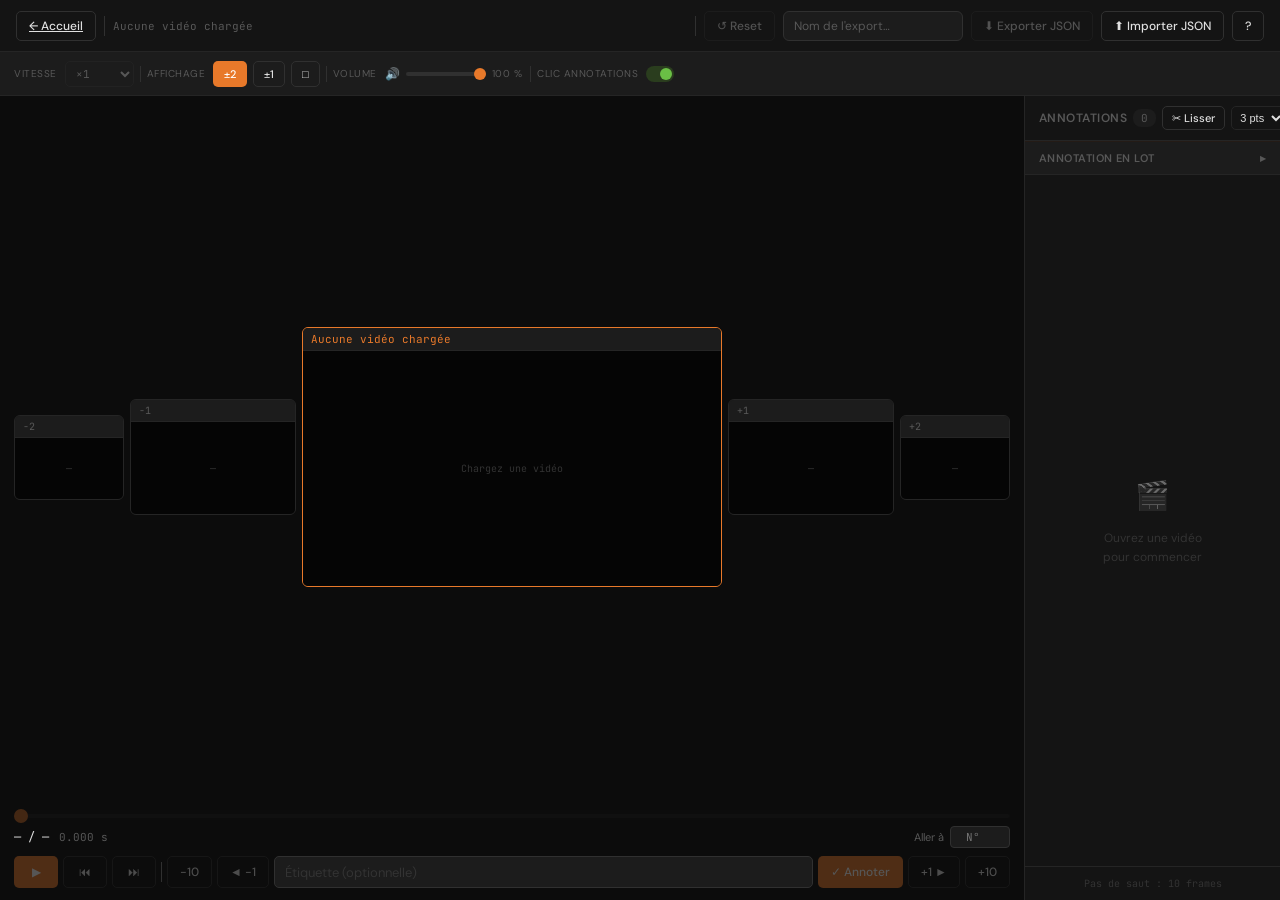
==== templates/index.html @ 9fdacace "Initial commit — outil d'annotation vidéo/audio (L3) - Annotateur vidéo : frame-by-frame, export JSO" ====
<!DOCTYPE html>
<html lang="fr">
<head>
  <meta charset="UTF-8">
  <title>Annotateur de frames</title>
  <link rel="preconnect" href="https://fonts.googleapis.com">
  <link href="https://fonts.googleapis.com/css2?family=DM+Sans:wght@400;500;600&family=JetBrains+Mono:wght@400;500&display=swap" rel="stylesheet">
  <link rel="stylesheet" href="/static/css/style.css">
</head>
<body class="annotateur">

<!-- ═══════════════════ TOOLBAR ═══════════════════ -->
<div id="toolbar">
  <a href="/" class="btn btn-ghost" title="Retour à l'accueil">← Accueil</a>
  <div class="vsep"></div>
  <div id="video-info">Aucune vidéo chargée</div>

  <div class="vsep"></div>
  <button class="btn btn-ghost" id="btn-reset"  disabled title="Effacer toutes les annotations">↺ Reset</button>
  <input type="text" id="input-nom-export" placeholder="Nom de l'export…" title="Nom donné à l'export JSON (facultatif)" autocomplete="off">
  <button class="btn btn-ghost" id="btn-export" disabled title="Exporter les annotations en JSON">⬇ Exporter JSON</button>
  <label class="btn-label" title="Importer un fichier JSON d'annotations">
    ⬆ Importer JSON
    <input type="file" id="input-file-json" accept=".json">
  </label>
  <button class="btn btn-ghost" id="btn-help" title="Raccourcis clavier (?)">?</button>
</div>

<!-- ═══════════════════ CTRLBAR ═══════════════════ -->
<div id="ctrlbar">
  <span class="ctrl-label">Vitesse</span>
  <select id="speed-select" disabled title="Vitesse de lecture">
    <option value="0.25">×0.25</option>
    <option value="0.5">×0.5</option>
    <option value="0.75">×0.75</option>
    <option value="1" selected>×1</option>
    <option value="1.25">×1.25</option>
    <option value="1.5">×1.5</option>
    <option value="1.75">×1.75</option>
    <option value="2">×2</option>
  </select>

  <div class="vsep"></div>
  <span class="ctrl-label">Affichage</span>
  <button class="btn btn-ghost btn-mode active" id="mode-btn-5" title="5 frames (±2)">±2</button>
  <button class="btn btn-ghost btn-mode"        id="mode-btn-3" title="3 frames (±1)">±1</button>
  <button class="btn btn-ghost btn-mode"        id="mode-btn-1" title="Plein écran">□</button>

  <div class="vsep"></div>
  <span class="ctrl-label">Volume</span>
  <span class="ctrl-icon" id="vol-icon" title="Couper / rétablir le son (M)">🔊</span>
  <input type="range" id="vol-slider" min="0" max="1" step="0.05" value="1" title="Volume · M pour couper/rétablir">
  <span class="ctrl-label" id="vol-pct">100 %</span>

  <div class="vsep"></div>
  <span class="ctrl-label">Clic annotations</span>
  <label class="ctrl-toggle" title="Son de clic quand on passe sur une annotation">
    <input type="checkbox" id="chk-click" checked>
    <span class="ctrl-toggle-knob"></span>
  </label>
</div>

<!-- ═══════════════════ MAIN ═══════════════════ -->
<div id="main">

  <div id="filmstrip">
    <div class="vig vig-sm" id="vig-m2">
      <div class="vig-head"><span class="vig-offset">−2</span><span class="vig-dot"></span></div>
      <div class="vig-img-wrap" id="wrap-m2"><span class="placeholder">—</span><img id="img-m2" src="" alt=""></div>
    </div>

    <div class="vig vig-md" id="vig-m1">
      <div class="vig-head"><span class="vig-offset">−1</span><span class="vig-dot"></span></div>
      <div class="vig-img-wrap" id="wrap-m1"><span class="placeholder">—</span><img id="img-m1" src="" alt=""></div>
    </div>

    <div class="vig vig-center" id="vig-0">
      <div class="vig-head">
        <span class="vig-offset" id="label-center">Aucune vidéo chargée</span>
        <span class="vig-dot"></span>
      </div>
      <div class="vig-img-wrap" id="wrap-0">
        <span class="placeholder" id="ph-center">Chargez une vidéo</span>
        <img id="img-0" src="" alt="">
        <video id="video-player" preload="none"></video>
        <div id="ann-flash"></div>
      </div>
    </div>

    <div class="vig vig-md" id="vig-p1">
      <div class="vig-head"><span class="vig-offset">+1</span><span class="vig-dot"></span></div>
      <div class="vig-img-wrap" id="wrap-p1"><span class="placeholder">—</span><img id="img-p1" src="" alt=""></div>
    </div>

    <div class="vig vig-sm" id="vig-p2">
      <div class="vig-head"><span class="vig-offset">+2</span><span class="vig-dot"></span></div>
      <div class="vig-img-wrap" id="wrap-p2"><span class="placeholder">—</span><img id="img-p2" src="" alt=""></div>
    </div>
  </div>

  <div id="nav">
    <div id="slider-wrap">
      <div id="markers"></div>
      <input type="range" id="slider" min="0" value="0" disabled>
    </div>

    <div id="nav-info">
      <span id="lbl-frame">— / —</span>
      <span id="lbl-time">0.000 s</span>
      <span class="badge-on" id="badge-on">annotée</span>
      <div id="goto">
        <label for="inp-goto">Aller à</label>
        <input type="number" id="inp-goto" min="0" placeholder="N°">
      </div>
    </div>

    <div id="nav-btns">
      <button class="btn btn-accent" id="btn-play"     disabled title="Lecture / Pause (Espace · P)">▶</button>
      <button class="btn btn-ghost"  id="btn-ann-prev" disabled title="Annotation précédente (↑)">⏮</button>
      <button class="btn btn-ghost"  id="btn-ann-next" disabled title="Annotation suivante (↓)">⏭</button>
      <div class="vsep" style="height:20px"></div>
      <button class="btn btn-ghost" id="btn-mn" disabled title="Reculer de N frames (Ctrl+←)">−10</button>
      <button class="btn btn-ghost" id="btn-m1" disabled title="Frame précédente (←)">◄ −1</button>
      <input type="text" id="input-label" placeholder="Étiquette (optionnelle)" title="Appuyer sur A ou Entrée pour annoter">
      <button class="btn btn-accent" id="btn-ann" disabled data-action="annoter" title="Annoter / Retirer (A · Entrée)">✓ Annoter</button>
      <button class="btn btn-ghost"  id="btn-p1" disabled title="Frame suivante (→)">+1 ►</button>
      <button class="btn btn-ghost"  id="btn-pn" disabled title="Avancer de N frames (Ctrl+→)">+10</button>
    </div>
  </div>

</div>

<!-- ═══════════════════ SIDEBAR ═══════════════════ -->
<div id="sidebar">
  <div id="sidebar-head">
    <h2>Annotations</h2>
    <span id="ann-count">0</span>
    <button id="lissage-btn" class="btn btn-ghost" title="Lissage gaussien des annotations entre deux points (cliquez deux annotations dans la liste)">✂ Lisser</button>
    <select id="lissage-largeur" title="Nombre de points pris en compte pour le lissage">
      <option value="1">3 pts</option>
      <option value="2">5 pts</option>
      <option value="3">7 pts</option>
    </select>
  </div>
  <div id="lissage-hint-bar">
    <span id="lissage-hint"></span>
  </div>

  <div id="bulk-panel">
    <div id="bulk-toggle">
      <span>Annotation en lot</span>
      <span id="bulk-chevron">▸</span>
    </div>
    <div id="bulk-form">
      <div id="bulk-mode-row">
        <span class="bulk-mode-opt" id="bm-frame">Frame</span>
        <label class="ctrl-toggle" title="Basculer frame ↔ secondes">
          <input type="checkbox" id="bulk-mode-chk">
          <span class="ctrl-toggle-knob"></span>
        </label>
        <span class="bulk-mode-opt" id="bm-time">Secondes</span>
      </div>
      <div class="bulk-row">
        <div class="bulk-field">
          <label id="lbl-bulk-start">Début (frame)</label>
          <input id="bulk-start" type="number" min="0" placeholder="0">
        </div>
        <div class="bulk-field">
          <label id="lbl-bulk-end">Fin (frame)</label>
          <input id="bulk-end" type="number" min="0" placeholder="100">
        </div>
      </div>
      <div class="bulk-row">
        <div class="bulk-field">
          <label>Nb d'étiquettes</label>
          <input id="bulk-count" type="number" min="1" value="4">
        </div>
        <div class="bulk-field">
          <label>Étiquette</label>
          <input id="bulk-label" type="text" placeholder="ex: action">
        </div>
      </div>
      <div id="bulk-hint"></div>
      <button id="bulk-btn" class="btn btn-accent">Générer les annotations</button>
    </div>
  </div>

  <div id="ann-list">
    <div class="empty">
      <div class="empty-icon">🎬</div>
      Ouvrez une vidéo<br>pour commencer
    </div>
  </div>

  <div id="sidebar-foot">
    <div id="step-info">Pas de saut : 10 frames</div>
  </div>
</div>

<!-- ═══════════════════ MODAL RACCOURCIS ═══════════════════ -->
<div id="help-overlay" class="hidden">
  <div id="help-panel">
    <div id="help-head">
      <span>Raccourcis clavier</span>
      <button id="help-close">✕</button>
    </div>
    <div id="help-body">
      <table id="help-table">
        <tbody>
          <tr><th colspan="2">Navigation</th></tr>
          <tr><td><kbd>←</kbd> / <kbd>→</kbd></td><td>Frame précédente / suivante</td></tr>
          <tr><td><kbd>Ctrl</kbd>+<kbd>←/→</kbd></td><td>Saut de N frames</td></tr>
          <tr><td><kbd>Shift</kbd>+<kbd>←/→</kbd></td><td>Décaler l'annotation d'une frame</td></tr>
          <tr><td><kbd>↑</kbd> / <kbd>↓</kbd></td><td>Annotation précédente / suivante</td></tr>
          <tr><th colspan="2">Lecture</th></tr>
          <tr><td><kbd>Espace</kbd> / <kbd>P</kbd></td><td>Lecture / Pause</td></tr>
          <tr><td><kbd>Esc</kbd></td><td>Retour à l'accueil</td></tr>
          <tr><td><kbd>M</kbd></td><td>Couper / rétablir le son</td></tr>
          <tr><td><kbd>←</kbd> / <kbd>→</kbd> <em>(lecture)</em></td><td>±1 frame</td></tr>
          <tr><th colspan="2">Annotations</th></tr>
          <tr><td><kbd>A</kbd> / <kbd>Entrée</kbd></td><td>Annoter / retirer la frame courante</td></tr>
          <tr><td><kbd>A</kbd> / <kbd>Entrée</kbd> <em>(lecture)</em></td><td>Annoter le timecode courant</td></tr>
          <tr><td><kbd>Suppr</kbd></td><td>Supprimer l'annotation courante</td></tr>
          <tr><td>Double-clic sur étiquette</td><td>Éditer l'étiquette en place</td></tr>
          <tr><th colspan="2">Divers</th></tr>
          <tr><td><kbd>?</kbd></td><td>Afficher / masquer cette aide</td></tr>
        </tbody>
      </table>
    </div>
  </div>
</div>

<script src="/static/js/ui.js"></script>
<script src="/static/js/player.js"></script>
<script src="/static/js/annotations.js"></script>
<script src="/static/js/main.js"></script>
</body>
</html>
---- static/css/style.css ----
:root {
  --bg:        #0c0c0c;
  --surface:   #141414;
  --raised:    #1c1c1c;
  --border:    #252525;
  --border2:   #303030;
  --text:      #e0e0e0;
  --muted:     #585858;
  --dim:       #333;
  --accent:    #e8792a;
  --accent2:   #ff9a50;
  --danger:    #c0392b;
  --mono:      'JetBrains Mono', monospace;
  --sans:      'DM Sans', sans-serif;
  --toolbar-h: 52px;
  --ctrlbar-h: 44px;
}

*, *::before, *::after { box-sizing: border-box; margin: 0; padding: 0; }

html { height: 100%; }

body {
  background: var(--bg);
  color: var(--text);
  font-family: var(--sans);
  font-size: 13px;
}

/* ══════════════════════════════════════════
   LAYOUT ANNOTATEUR
══════════════════════════════════════════ */
body.annotateur {
  height: 100%;
  overflow: hidden;
  display: grid;
  grid-template-rows: var(--toolbar-h) var(--ctrlbar-h) 1fr;
  grid-template-columns: 1fr clamp(180px, 20vw, 268px);
  grid-template-areas:
    "topbar  topbar"
    "ctrlbar ctrlbar"
    "main    sidebar";
  min-width: 600px;
}

/* ══════════════════════════════════════════
   PAGE D'ACCUEIL
══════════════════════════════════════════ */
#acc-header {
  position: sticky;
  top: 0;
  z-index: 10;
  display: flex;
  align-items: center;
  gap: 12px;
  padding: 0 24px;
  height: var(--toolbar-h);
  background: var(--surface);
  border-bottom: 1px solid var(--border);
}

#acc-title {
  font-size: 15px;
  font-weight: 600;
  color: var(--text);
  letter-spacing: .02em;
}

#acc-folder-bar {
  display: flex;
  align-items: center;
  gap: 12px;
  flex: 1;
}

#btn-fermer {
  display: none;
  align-items: center;
  justify-content: center;
  width: 20px;
  height: 20px;
  padding: 0;
  border: none;
  border-radius: 50%;
  background: transparent;
  color: var(--text-muted);
  font-size: 13px;
  cursor: pointer;
  flex-shrink: 0;
}

#btn-fermer:hover {
  background: var(--danger, #e05c5c);
  color: #fff;
}

#acc-dossier-actuel {
  font-size: 12px;
  color: var(--text-muted);
  font-family: 'JetBrains Mono', monospace;
  white-space: nowrap;
  overflow: hidden;
  text-overflow: ellipsis;
  max-width: 480px;
  display: none;
}

#acc-main {
  max-width: 860px;
  margin: 32px auto;
  padding: 0 24px 60px;
  width: 100%;
  min-height: calc(100vh - var(--toolbar-h) - 64px);
  position: relative;
}

#acc-main.drag-over::after {
  content: 'Déposer les vidéos ici';
  position: fixed;
  inset: 0;
  display: flex;
  align-items: center;
  justify-content: center;
  background: rgba(232, 121, 42, 0.15);
  border: 2px dashed var(--accent);
  font-size: 20px;
  color: var(--accent);
  pointer-events: none;
  z-index: 50;
}

#acc-empty {
  display: flex;
  flex-direction: column;
  align-items: center;
  justify-content: center;
  gap: 10px;
  padding: 80px 24px;
  cursor: pointer;
  color: var(--dim);
  font-size: 13px;
  text-align: center;
  line-height: 1.7;
  border: 2px dashed var(--border2);
  border-radius: 10px;
  margin-top: 16px;
}
#acc-empty:hover { border-color: var(--accent); }
#acc-empty:hover .acc-empty-icon { opacity: .6; }
.acc-empty-icon { font-size: 40px; opacity: .3; transition: opacity .15s; }
#acc-empty strong { color: var(--muted); }

/* ── Carte vidéo ── */
.vid-card {
  background: var(--surface);
  border: 1px solid var(--border);
  border-radius: 8px;
  margin-bottom: 10px;
  overflow: hidden;
  transition: border-color .15s;
}
.vid-card:hover { border-color: var(--border2); }

.vid-card-body {
  display: flex;
  align-items: center;
  gap: 14px;
  padding: 14px 16px;
  cursor: pointer;
}
.vid-card-body:hover .vid-nom { color: var(--accent2); }

.vid-thumb {
  width: 96px;
  height: 54px;
  background: var(--raised);
  border: 1px solid var(--border2);
  border-radius: 5px;
  overflow: hidden;
  flex-shrink: 0;
  display: flex;
  align-items: center;
  justify-content: center;
}
.vid-thumb img {
  width: 100%;
  height: 100%;
  object-fit: cover;
  display: block;
}
.vid-thumb.no-thumb::after {
  content: '🎬';
  font-size: 20px;
  opacity: .4;
}

.vid-info { flex: 1; min-width: 0; }
.vid-nom {
  font-size: 13px;
  font-weight: 600;
  color: var(--text);
  white-space: nowrap;
  overflow: hidden;
  text-overflow: ellipsis;
  transition: color .12s;
}
.vid-meta {
  font-family: var(--mono);
  font-size: 10px;
  color: var(--muted);
  margin-top: 3px;
}

.vid-actions {
  display: flex;
  align-items: center;
  justify-content: flex-end;
  gap: 8px;
  flex-shrink: 0;
  width: 260px;
}
.vid-no-exp {
  font-size: 11px;
  color: var(--dim);
  display: inline-flex;
  align-items: center;
  justify-content: center;
  height: 28px;
  width: 116px;
  flex-shrink: 0;
}
.vid-exp-toggle {
  height: 28px;
  width: 116px;
  flex-shrink: 0;
  padding: 0;
  font-size: 11px;
  text-align: center;
}

/* ── Liste d'exports ── */
.vid-exp-list {
  display: none;
  flex-direction: column;
  border-top: 1px solid var(--border);
  background: var(--raised);
}
.vid-exp-list.open { display: flex; }

.vid-exp-head,
.vid-exp-row {
  display: grid;
  grid-template-columns: 1fr 110px 55px 70px 60px 150px 70px;
  gap: 8px;
  padding: 7px 16px;
  font-size: 11px;
  align-items: center;
}
.vid-exp-head {
  color: var(--muted);
  font-size: 10px;
  text-transform: uppercase;
  letter-spacing: .05em;
  border-bottom: 1px solid var(--border);
}
.vid-exp-row { border-bottom: 1px solid var(--border); }
.vid-exp-row:last-child { border-bottom: none; }

.exp-restaurable { cursor: pointer; transition: background .1s; }
.exp-restaurable:hover { background: rgba(232, 121, 42, 0.08); }

.exp-nom   { font-weight: 600; color: var(--text); }
.exp-sans-nom { color: var(--muted); font-weight: 400; }
.exp-date  { font-family: var(--mono); color: var(--muted); }
.exp-nb    { font-family: var(--mono); color: var(--text); }
.exp-bpm   { font-family: var(--mono); color: var(--text); }
.exp-duree { font-family: var(--mono); color: var(--muted); }
.exp-range { font-family: var(--mono); color: var(--accent2); white-space: nowrap; }
.exp-actions {
  display: flex;
  align-items: center;
  justify-content: flex-end;
  gap: 8px;
}
.exp-open {
  font-size: 10px;
  color: var(--accent);
  opacity: 0;
  transition: opacity .1s;
  white-space: nowrap;
}
.exp-restaurable:hover .exp-open { opacity: 1; }

.exp-del-btn,
.btn-del-card {
  background: none;
  border: none;
  color: var(--dim);
  cursor: pointer;
  font-size: 12px;
  padding: 2px 5px;
  border-radius: 3px;
  line-height: 1;
  transition: color .1s, background .1s;
  flex-shrink: 0;
}
.exp-del-btn { opacity: 0; }
.exp-restaurable:hover .exp-del-btn { opacity: 1; }
.exp-del-btn:hover,
.btn-del-card:hover { color: var(--danger); background: rgba(192,57,43,.1); }

/* ══════════════════════════════════════════
   TOOLBAR
══════════════════════════════════════════ */
#toolbar {
  grid-area: topbar;
  display: flex;
  align-items: center;
  gap: 8px;
  padding: 0 16px;
  background: var(--surface);
  border-bottom: 1px solid var(--border);
}

#input-nom-export {
  height: 30px;
  width: 180px;
  padding: 0 10px;
  background: var(--raised);
  border: 1px solid var(--border2);
  border-radius: 6px;
  color: var(--text);
  font-family: var(--sans);
  font-size: 12px;
  outline: none;
  transition: border-color .15s;
}
#input-nom-export::placeholder { color: var(--muted); }
#input-nom-export:focus { border-color: var(--accent); }

.btn-file {
  position: relative;
  overflow: hidden;
  cursor: pointer;
}
.btn-file input[type="file"] {
  position: absolute;
  inset: 0;
  opacity: 0;
  cursor: pointer;
}

#upload-progress {
  flex: 1;
  display: none;
  align-items: center;
  gap: 10px;
}
#upload-progress.show { display: flex; }
#prog-track {
  flex: 1;
  height: 4px;
  background: var(--raised);
  border-radius: 2px;
  overflow: hidden;
}
#prog-fill {
  height: 100%;
  width: 0%;
  background: var(--accent);
  transition: width 80ms linear;
}
#prog-txt { font-family: var(--mono); font-size: 11px; color: var(--muted); }

#video-info {
  flex: 1;
  font-family: var(--mono);
  font-size: 11px;
  color: var(--muted);
  overflow: hidden;
  text-overflow: ellipsis;
  white-space: nowrap;
}

.vsep { width: 1px; height: 20px; background: var(--border2); flex-shrink: 0; }

/* ── Boutons ── */
.btn {
  display: inline-flex;
  align-items: center;
  gap: 5px;
  padding: 0 12px;
  height: 30px;
  border-radius: 5px;
  border: 1px solid transparent;
  cursor: pointer;
  font-family: var(--sans);
  font-size: 12px;
  font-weight: 500;
  white-space: nowrap;
  flex-shrink: 0;
  transition: filter .12s, opacity .12s;
}
.btn:disabled { opacity: .3; pointer-events: none; }
.btn:not(:disabled):hover { filter: brightness(1.15); }

.btn-accent  { background: var(--accent); color: #fff; }
.btn-ghost   { background: transparent; color: var(--text); border-color: var(--border2); }
.btn-ghost:hover { background: var(--raised) !important; }
.btn-danger  { background: var(--danger); color: #fff; border-color: transparent; }

.btn-label {
  display: inline-flex;
  align-items: center;
  gap: 5px;
  padding: 0 12px;
  height: 30px;
  border-radius: 5px;
  border: 1px solid var(--border2);
  cursor: pointer;
  font-family: var(--sans);
  font-size: 12px;
  font-weight: 500;
  color: var(--text);
  background: transparent;
  transition: background .12s;
  flex-shrink: 0;
}
.btn-label:hover { background: var(--raised); }
.btn-label input { display: none; }

/* ══════════════════════════════════════════
   CTRLBAR
══════════════════════════════════════════ */
#ctrlbar {
  grid-area: ctrlbar;
  display: flex;
  align-items: center;
  gap: 6px;
  padding: 0 14px;
  background: var(--raised);
  border-bottom: 1px solid var(--border);
}
#ctrlbar .ctrl-label {
  font-size: 10px;
  color: var(--muted);
  text-transform: uppercase;
  letter-spacing: .05em;
  margin-right: 2px;
}
#ctrlbar .ctrl-icon { font-size: 12px; }
#ctrlbar .btn { height: 26px; padding: 0 10px; font-size: 11px; }
#ctrlbar .vsep { height: 16px; }

#speed-select {
  background: var(--raised);
  border: 1px solid var(--border2);
  border-radius: 5px;
  color: var(--text);
  padding: 0 6px;
  height: 26px;
  font-family: var(--mono);
  font-size: 11px;
  cursor: pointer;
  outline: none;
}
#speed-select:disabled { opacity: .3; pointer-events: none; }

.btn-mode.active { background: var(--accent); color: #fff; border-color: transparent; }

#vol-slider {
  -webkit-appearance: none;
  width: 80px;
  height: 4px;
  border-radius: 2px;
  background: var(--border2);
  outline: none;
  cursor: pointer;
}
#vol-slider::-webkit-slider-thumb {
  -webkit-appearance: none;
  width: 12px; height: 12px;
  border-radius: 50%;
  background: var(--accent);
  cursor: pointer;
}

.ctrl-toggle {
  position: relative;
  display: inline-block;
  width: 28px;
  height: 16px;
  cursor: pointer;
  flex-shrink: 0;
}
.ctrl-toggle input { display: none; }
.ctrl-toggle-knob {
  position: absolute;
  inset: 0;
  background: var(--border2);
  border-radius: 8px;
  transition: background .15s;
}
.ctrl-toggle-knob::after {
  content: '';
  position: absolute;
  top: 2px; left: 2px;
  width: 12px; height: 12px;
  border-radius: 50%;
  background: var(--muted);
  transition: left .15s, background .15s;
}
.ctrl-toggle input:checked + .ctrl-toggle-knob { background: #2a3d1e; }
.ctrl-toggle input:checked + .ctrl-toggle-knob::after { left: 14px; background: #6abf45; }

/* ══════════════════════════════════════════
   MAIN — filmstrip + nav
══════════════════════════════════════════ */
#main {
  grid-area: main;
  display: flex;
  flex-direction: column;
  overflow: hidden;
}

#filmstrip {
  flex: 1;
  min-height: 0;
  display: grid;
  grid-template-columns: 10fr 15fr 38fr 15fr 10fr;
  gap: 6px;
  padding: 12px 14px 8px;
  align-items: center;
}

/* ── Vignettes ── */
.vig {
  display: flex;
  flex-direction: column;
  background: var(--surface);
  border: 1px solid var(--border);
  border-radius: 6px;
  overflow: hidden;
  position: relative;
}
.vig:not(.vig-center) { cursor: pointer; }
.vig:not(.vig-center):hover { border-color: var(--border2); }
.vig-center { border-color: var(--accent); cursor: default; }

.vig-head {
  display: flex;
  align-items: center;
  justify-content: space-between;
  padding: 4px 8px;
  background: var(--raised);
  border-bottom: 1px solid var(--border);
  flex-shrink: 0;
}
.vig-offset { font-family: var(--mono); font-size: 10px; color: var(--muted); }
.vig-center .vig-offset { color: var(--accent); font-size: 11px; }

.vig-dot {
  width: 6px; height: 6px;
  border-radius: 50%;
  background: var(--accent);
  display: none;
}
.vig.annotee .vig-dot { display: block; }

.vig-img-wrap {
  aspect-ratio: var(--video-ar, 16 / 9);
  width: 100%;
  position: relative;
  background: #050505;
  display: flex;
  align-items: center;
  justify-content: center;
}
.vig-img-wrap img {
  display: block;
  max-width: 100%; max-height: 100%;
  width: auto; height: auto;
  object-fit: contain;
}
.vig-img-wrap img:not([src]),
.vig-img-wrap img[src=""] { display: none; }
.vig-img-wrap .placeholder {
  font-family: var(--mono);
  font-size: 10px;
  color: var(--dim);
  user-select: none;
}

/* ── Modes d'affichage ── */
#filmstrip.mode-3 { grid-template-columns: 22fr 56fr 22fr; }
#filmstrip.mode-3 .vig-sm { display: none; }
#filmstrip.mode-1 { grid-template-columns: 1fr; align-items: center; justify-items: center; }
#filmstrip.mode-1 .vig-sm,
#filmstrip.mode-1 .vig-md { display: none; }

/* ── Lecteur vidéo + image centrale ── */
/* Les deux utilisent la même approche : remplissage absolu du conteneur,
   aspect-ratio géré par object-fit. Évite les problèmes de résolution de
   max-height:100% dans un flex dont la hauteur vient d'un aspect-ratio CSS. */
#video-player,
#img-0 {
  display: none;
  position: absolute;
  inset: 0;
  width: 100%; height: 100%;
  max-width: none; max-height: none;
  object-fit: contain;
  background: #050505;
}

#ann-flash {
  position: absolute;
  bottom: 10px;
  left: 50%;
  transform: translateX(-50%);
  background: var(--accent);
  color: #fff;
  font-family: var(--mono);
  font-size: 11px;
  padding: 4px 12px;
  border-radius: 4px;
  pointer-events: none;
  opacity: 0;
  transition: opacity .25s;
  white-space: nowrap;
  z-index: 10;
}
#ann-flash.show { opacity: 1; }

/* ── Navigation ── */
#nav {
  flex-shrink: 0;
  padding: 0 14px 12px;
  display: flex;
  flex-direction: column;
  gap: 8px;
}

#slider-wrap { position: relative; }
#slider {
  width: 100%;
  -webkit-appearance: none;
  height: 4px;
  border-radius: 2px;
  background: var(--raised);
  outline: none;
  cursor: pointer;
  display: block;
}
#slider::-webkit-slider-thumb {
  -webkit-appearance: none;
  width: 14px; height: 14px;
  border-radius: 50%;
  background: var(--accent);
  cursor: pointer;
  transition: transform .1s;
}
#slider::-webkit-slider-thumb:hover { transform: scale(1.3); }
#slider:disabled { opacity: .25; pointer-events: none; }

#markers {
  position: absolute;
  top: 0; left: 0; right: 0; height: 4px;
  pointer-events: none;
}
.mk {
  position: absolute;
  top: 0;
  width: 2px; height: 4px;
  background: var(--accent2);
  transform: translateX(-50%);
  border-radius: 1px;
  pointer-events: all;
  cursor: pointer;
  transition: height .1s, top .1s;
}
.mk:hover { height: 8px; top: -2px; background: #fff; }

#nav-info { display: flex; align-items: center; gap: 10px; }
#lbl-frame { font-family: var(--mono); font-size: 12px; color: var(--text); }
#lbl-time  { font-family: var(--mono); font-size: 11px; color: var(--muted); }

.badge-on {
  background: var(--accent);
  color: #fff;
  font-size: 10px;
  font-weight: 600;
  padding: 2px 7px;
  border-radius: 8px;
  display: none;
}

#goto { margin-left: auto; display: flex; align-items: center; gap: 6px; }
#goto label { font-size: 11px; color: var(--muted); }
#goto input {
  width: 60px;
  background: var(--raised);
  border: 1px solid var(--border2);
  border-radius: 4px;
  color: var(--text);
  padding: 3px 7px;
  font-family: var(--mono);
  font-size: 11px;
  text-align: center;
  outline: none;
}
#goto input:focus { border-color: var(--accent); }

#nav-btns { display: flex; align-items: center; gap: 5px; }
#nav-btns .btn { height: 32px; min-width: 44px; justify-content: center; }

#input-label {
  flex: 1;
  background: var(--raised);
  border: 1px solid var(--border2);
  border-radius: 5px;
  color: var(--text);
  padding: 0 10px;
  height: 32px;
  font-family: var(--sans);
  font-size: 13px;
  outline: none;
}
#input-label:focus { border-color: var(--accent); }
#input-label::placeholder { color: var(--dim); }

/* ══════════════════════════════════════════
   SIDEBAR
══════════════════════════════════════════ */
#sidebar {
  grid-area: sidebar;
  display: flex;
  flex-direction: column;
  border-left: 1px solid var(--border);
  background: var(--surface);
  overflow: hidden;
}

#sidebar-head {
  display: flex;
  align-items: center;
  justify-content: flex-start;
  gap: 6px;
  padding: 10px 14px;
  border-bottom: 1px solid var(--border);
  flex-shrink: 0;
}
#sidebar-head h2 {
  font-size: 12px;
  font-weight: 600;
  letter-spacing: .04em;
  text-transform: uppercase;
  color: var(--muted);
}
#ann-count {
  font-family: var(--mono);
  font-size: 11px;
  color: var(--muted);
  background: var(--raised);
  padding: 2px 8px;
  border-radius: 8px;
  margin-right: auto;
}
#lissage-btn { height: 24px; padding: 0 9px; font-size: 11px; }
#lissage-largeur {
  height: 24px;
  padding: 0 4px;
  font-size: 11px;
  background: var(--bg-raised);
  color: var(--text-primary);
  border: 1px solid var(--border);
  border-radius: 5px;
  cursor: pointer;
}

#lissage-hint-bar {
  flex-shrink: 0;
  height: 0;
  overflow: hidden;
  display: flex;
  align-items: center;
  padding: 0 14px;
  background: rgba(232, 121, 42, 0.07);
  border-bottom: 1px solid transparent;
  transition: height .15s, border-color .15s;
}
#lissage-hint-bar.visible {
  height: 28px;
  border-bottom-color: var(--border);
}
#lissage-hint {
  font-size: 11px;
  color: var(--accent2);
  font-family: var(--mono);
}

#ann-list.lissage-select .ann-item {
  cursor: crosshair;
}
#ann-list.lissage-select .ann-item:hover {
  background: rgba(232, 121, 42, 0.1);
  border-color: var(--accent);
}
#ann-list.lissage-select .ann-del { display: none; }

.ann-item.lissage-debut {
  background: rgba(106, 191, 69, 0.1) !important;
  border-color: #6abf45 !important;
}

#ann-list { flex: 1; overflow-y: auto; padding: 4px; }
#ann-list::-webkit-scrollbar { width: 4px; }
#ann-list::-webkit-scrollbar-thumb { background: var(--border2); border-radius: 2px; }

.ann-item {
  display: flex;
  align-items: center;
  gap: 8px;
  padding: 7px 9px;
  border-radius: 5px;
  cursor: pointer;
  border: 1px solid transparent;
  transition: background .1s;
}
.ann-item:hover  { background: var(--raised); }
.ann-item.active { background: #1e1610; border-color: #3d2a14; }

.ann-tc  { font-family: var(--mono); font-size: 10px; color: var(--accent); white-space: nowrap; }
.ann-fr  { font-family: var(--mono); font-size: 10px; color: var(--dim); }
.ann-lbl {
  flex: 1;
  font-size: 12px;
  color: var(--text);
  overflow: hidden;
  text-overflow: ellipsis;
  white-space: nowrap;
  cursor: text;
}
.ann-lbl:hover { color: var(--accent2); }

/* Champ d'édition inline dans la sidebar */
.ann-lbl-edit {
  flex: 1;
  background: var(--raised);
  border: 1px solid var(--accent);
  border-radius: 3px;
  color: var(--text);
  padding: 1px 5px;
  font-family: var(--sans);
  font-size: 12px;
  outline: none;
  min-width: 0;
}

.ann-del {
  background: none;
  border: none;
  color: var(--dim);
  cursor: pointer;
  font-size: 12px;
  padding: 2px 4px;
  border-radius: 3px;
  line-height: 1;
  opacity: 0;
  transition: opacity .1s, color .1s;
}
.ann-item:hover .ann-del { opacity: 1; }
.ann-del:hover { color: var(--accent); }

#sidebar-foot { padding: 10px 14px; border-top: 1px solid var(--border); flex-shrink: 0; }
#step-info { font-family: var(--mono); font-size: 10px; color: var(--dim); text-align: center; }

/* ── Annotation en lot ── */
#bulk-panel { border-bottom: 1px solid var(--border); flex-shrink: 0; }

#bulk-toggle {
  display: flex;
  align-items: center;
  justify-content: space-between;
  padding: 9px 14px;
  cursor: pointer;
  user-select: none;
  background: var(--raised);
  transition: background .12s;
}
#bulk-toggle:hover { background: var(--border); }
#bulk-toggle span {
  font-size: 11px;
  font-weight: 600;
  letter-spacing: .04em;
  text-transform: uppercase;
  color: var(--muted);
}
#bulk-chevron { font-size: 10px; color: var(--muted); transition: transform .2s; }
#bulk-panel.open #bulk-chevron { transform: rotate(90deg); }

#bulk-form {
  display: none;
  flex-direction: column;
  gap: 8px;
  padding: 10px 12px;
  background: var(--surface);
}
#bulk-panel.open #bulk-form { display: flex; }

.bulk-row { display: grid; grid-template-columns: 1fr 1fr; gap: 6px; }
.bulk-field { display: flex; flex-direction: column; gap: 3px; }
.bulk-field label {
  font-size: 10px;
  color: var(--muted);
  text-transform: uppercase;
  letter-spacing: .04em;
}
.bulk-field input {
  background: var(--raised);
  border: 1px solid var(--border2);
  border-radius: 4px;
  color: var(--text);
  padding: 4px 7px;
  font-family: var(--mono);
  font-size: 11px;
  outline: none;
  width: 100%;
}
.bulk-field input:focus { border-color: var(--accent); }
.bulk-field input::placeholder { color: var(--dim); }

#bulk-mode-row { display: flex; align-items: center; gap: 7px; }
.bulk-mode-opt { font-size: 11px; color: var(--muted); transition: color .15s; }
#bm-frame { color: var(--text); font-weight: 600; }
#bulk-panel.time-mode #bm-frame { color: var(--muted); font-weight: 400; }
#bulk-panel.time-mode #bm-time  { color: var(--text); font-weight: 600; }

#bulk-hint { font-size: 10px; color: var(--dim); font-family: var(--mono); min-height: 14px; }
#bulk-btn  { width: 100%; justify-content: center; height: 28px; font-size: 12px; }


/* ── État vide ── */
.empty {
  display: flex;
  flex-direction: column;
  align-items: center;
  justify-content: center;
  gap: 10px;
  height: 100%;
  color: var(--dim);
  font-size: 12px;
  text-align: center;
  line-height: 1.6;
  padding: 24px;
}
.empty-icon { font-size: 28px; opacity: .4; }

/* ══════════════════════════════════════════
   MODAL AIDE RACCOURCIS
══════════════════════════════════════════ */
#help-overlay {
  position: fixed;
  inset: 0;
  background: rgba(0, 0, 0, .6);
  display: flex;
  align-items: center;
  justify-content: center;
  z-index: 100;
  backdrop-filter: blur(2px);
}
#help-overlay.hidden { display: none; }

#help-panel {
  background: var(--surface);
  border: 1px solid var(--border2);
  border-radius: 8px;
  width: 420px;
  max-height: 80vh;
  display: flex;
  flex-direction: column;
  overflow: hidden;
  box-shadow: 0 8px 32px rgba(0,0,0,.6);
}

#help-head {
  display: flex;
  align-items: center;
  justify-content: space-between;
  padding: 14px 16px;
  border-bottom: 1px solid var(--border);
  font-size: 13px;
  font-weight: 600;
  color: var(--text);
  flex-shrink: 0;
}
#help-close {
  background: none;
  border: none;
  color: var(--muted);
  cursor: pointer;
  font-size: 14px;
  padding: 2px 6px;
  border-radius: 3px;
}
#help-close:hover { color: var(--text); background: var(--raised); }

#help-body {
  overflow-y: auto;
  padding: 12px 16px 16px;
}
#help-body::-webkit-scrollbar { width: 4px; }
#help-body::-webkit-scrollbar-thumb { background: var(--border2); border-radius: 2px; }

#help-table { width: 100%; border-collapse: collapse; }
#help-table th {
  text-align: left;
  font-size: 10px;
  font-weight: 600;
  text-transform: uppercase;
  letter-spacing: .06em;
  color: var(--muted);
  padding: 12px 0 4px;
  border-bottom: 1px solid var(--border);
}
#help-table th:first-child { padding-top: 4px; }
#help-table td {
  padding: 5px 0;
  font-size: 12px;
  color: var(--text);
  vertical-align: middle;
}
#help-table td:first-child {
  white-space: nowrap;
  padding-right: 16px;
  color: var(--muted);
}
#help-table em { color: var(--dim); font-style: normal; font-size: 10px; }

kbd {
  display: inline-block;
  background: var(--raised);
  border: 1px solid var(--border2);
  border-radius: 3px;
  padding: 1px 5px;
  font-family: var(--mono);
  font-size: 10px;
  color: var(--text);
  line-height: 1.6;
}

/* ══════════════════════════════════════════
   ACCUEIL — SECTIONS DÉPLIABLES
══════════════════════════════════════════ */
.acc-section {
  margin-bottom: 8px;
}

.acc-section-header {
  display: flex;
  align-items: center;
  gap: 10px;
  padding: 10px 14px;
  background: var(--raised);
  border: 1px solid var(--border);
  border-radius: 8px;
  cursor: pointer;
  user-select: none;
  transition: background .12s, border-color .12s;
  margin-bottom: 6px;
}
.acc-section-header:hover { background: var(--border); border-color: var(--border2); }

.acc-section-icon  { font-size: 14px; }
.acc-section-title {
  font-size: 12px;
  font-weight: 600;
  letter-spacing: .04em;
  text-transform: uppercase;
  color: var(--muted);
  flex: 1;
}
.acc-section-count {
  font-family: var(--mono);
  font-size: 11px;
  color: var(--muted);
  background: var(--bg);
  padding: 2px 8px;
  border-radius: 8px;
}
.acc-section-arrow { font-size: 12px; color: var(--muted); transition: transform .2s; }

.acc-section.collapsed .acc-section-body { display: none; }

/* ── Carte audio — réutilise les règles vid-card (pas de doublon) ── */
/* Les cartes audio utilisent les mêmes classes vid-card, vid-card-body,
   vid-info, vid-nom, vid-meta, vid-actions, vid-exp-list que les vidéos.
   Seul l'icône est spécifique à l'audio. */

.aud-icon {
  width: 48px;
  height: 48px;
  background: var(--raised);
  border: 1px solid var(--border2);
  border-radius: 8px;
  display: flex;
  align-items: center;
  justify-content: center;
  font-size: 22px;
  flex-shrink: 0;
}
/* Surcharge de la grille pour les exports audio (4 colonnes au lieu de 7) */
.aud-exp-head,
.aud-exp-row {
  grid-template-columns: 1fr 120px 60px 70px 40px;
}

/* ══════════════════════════════════════════
   ANNOTATEUR AUDIO
══════════════════════════════════════════ */
body.annotateur-audio {
  height: 100%;
  overflow: hidden;
  display: grid;
  grid-template-rows: var(--toolbar-h) 1fr;
  grid-template-columns: 1fr clamp(180px, 20vw, 268px);
  grid-template-areas:
    "topbar  topbar"
    "main    sidebar";
  min-width: 580px;
}

/* ── Toolbar audio ── */
#aud-toolbar {
  grid-area: topbar;
  display: flex;
  align-items: center;
  gap: 8px;
  padding: 0 16px;
  background: var(--surface);
  border-bottom: 1px solid var(--border);
}

#aud-info {
  flex: 1;
  font-family: var(--mono);
  font-size: 11px;
  color: var(--muted);
  overflow: hidden;
  text-overflow: ellipsis;
  white-space: nowrap;
}

.aud-bpm-badge {
  display: none;
  align-items: center;
  font-family: var(--mono);
  font-size: 11px;
  font-weight: 600;
  color: var(--accent);
  background: rgba(232, 121, 42, .12);
  border: 1px solid rgba(232, 121, 42, .3);
  padding: 2px 10px;
  border-radius: 8px;
  white-space: nowrap;
}

#aud-input-nom-export {
  height: 30px;
  width: 180px;
  padding: 0 10px;
  background: var(--raised);
  border: 1px solid var(--border2);
  border-radius: 6px;
  color: var(--text);
  font-family: var(--sans);
  font-size: 12px;
  outline: none;
  transition: border-color .15s;
}
#aud-input-nom-export::placeholder { color: var(--muted); }
#aud-input-nom-export:focus         { border-color: var(--accent); }

/* ── Main audio ── */
#aud-main {
  grid-area: main;
  display: flex;
  flex-direction: column;
  overflow: hidden;
}

/* ── Zone de visualisation ── */
#aud-viz {
  flex: 1;
  min-height: 0;
  display: flex;
  align-items: center;
  justify-content: center;
  background: #050505;
  position: relative;
}

#aud-viz-inner {
  display: flex;
  flex-direction: column;
  align-items: center;
  gap: 20px;
  position: relative;
}

#aud-time-display {
  font-family: var(--mono);
  font-size: 28px;
  font-weight: 500;
  color: var(--text);
  letter-spacing: .04em;
  text-align: center;
}
#aud-sep         { color: var(--muted); }
#aud-total-time  { color: var(--muted); font-size: 20px; }

/* Barres d'égaliseur */
#aud-viz-bars {
  display: flex;
  align-items: flex-end;
  gap: 5px;
  height: 44px;
}

.aud-bar {
  width: 6px;
  border-radius: 3px;
  background: var(--accent);
  opacity: .25;
  height: 8px;
}

body.playing .aud-bar { opacity: .75; }
body.playing .aud-bar:nth-child(1)  { animation: eq-bar .70s ease-in-out infinite alternate; }
body.playing .aud-bar:nth-child(2)  { animation: eq-bar .50s ease-in-out infinite alternate .12s; }
body.playing .aud-bar:nth-child(3)  { animation: eq-bar .85s ease-in-out infinite alternate .04s; }
body.playing .aud-bar:nth-child(4)  { animation: eq-bar .60s ease-in-out infinite alternate .22s; }
body.playing .aud-bar:nth-child(5)  { animation: eq-bar .75s ease-in-out infinite alternate .08s; }
body.playing .aud-bar:nth-child(6)  { animation: eq-bar .55s ease-in-out infinite alternate .18s; }
body.playing .aud-bar:nth-child(7)  { animation: eq-bar .90s ease-in-out infinite alternate .03s; }
body.playing .aud-bar:nth-child(8)  { animation: eq-bar .65s ease-in-out infinite alternate .28s; }
body.playing .aud-bar:nth-child(9)  { animation: eq-bar .80s ease-in-out infinite alternate .14s; }
body.playing .aud-bar:nth-child(10) { animation: eq-bar .58s ease-in-out infinite alternate .20s; }

@keyframes eq-bar {
  from { height: 6px; }
  to   { height: 40px; }
}

/* ── Glow au passage sur un beat ── */
@keyframes beat-glow {
  0%   { box-shadow: inset 0 0 0 3px var(--accent), 0 0 32px rgba(232, 121, 42, 0.5); }
  100% { box-shadow: inset 0 0 0 0px transparent,   0 0  0px rgba(232, 121, 42, 0); }
}
#aud-viz.beat-flash {
  animation: beat-glow 0.4s ease-out forwards;
}

#aud-ann-flash {
  position: absolute;
  bottom: -36px;
  left: 50%;
  transform: translateX(-50%);
  background: var(--accent);
  color: #fff;
  font-family: var(--mono);
  font-size: 11px;
  padding: 4px 12px;
  border-radius: 4px;
  pointer-events: none;
  opacity: 0;
  transition: opacity .25s;
  white-space: nowrap;
}
#aud-ann-flash.show { opacity: 1; }

/* ── Navigation audio ── */
#aud-nav {
  flex-shrink: 0;
  padding: 0 14px 12px;
  display: flex;
  flex-direction: column;
  gap: 8px;
}

#aud-slider-wrap { position: relative; }
#aud-slider {
  width: 100%;
  -webkit-appearance: none;
  height: 4px;
  border-radius: 2px;
  background: var(--raised);
  outline: none;
  cursor: pointer;
  display: block;
}
#aud-slider::-webkit-slider-thumb {
  -webkit-appearance: none;
  width: 14px; height: 14px;
  border-radius: 50%;
  background: var(--accent);
  cursor: pointer;
  transition: transform .1s;
}
#aud-slider::-webkit-slider-thumb:hover { transform: scale(1.3); }
#aud-slider:disabled { opacity: .25; pointer-events: none; }

#aud-markers {
  position: absolute;
  top: 0; left: 0; right: 0; height: 4px;
  pointer-events: none;
}
/* Les marqueurs .mk sont déjà définis pour la section vidéo */

#aud-nav-btns {
  display: flex;
  align-items: center;
  gap: 5px;
}
#aud-nav-btns .btn { height: 32px; min-width: 44px; justify-content: center; }

#aud-speed-select {
  background: var(--raised);
  border: 1px solid var(--border2);
  border-radius: 5px;
  color: var(--text);
  padding: 0 6px;
  height: 32px;
  font-family: var(--mono);
  font-size: 11px;
  cursor: pointer;
  outline: none;
}
#aud-speed-select:disabled { opacity: .3; pointer-events: none; }

#aud-input-label {
  flex: 1;
  background: var(--raised);
  border: 1px solid var(--border2);
  border-radius: 5px;
  color: var(--text);
  padding: 0 10px;
  height: 32px;
  font-family: var(--sans);
  font-size: 13px;
  outline: none;
}
#aud-input-label:focus { border-color: var(--accent); }
#aud-input-label::placeholder { color: var(--dim); }

/* ── Sidebar audio ── */
#aud-sidebar {
  grid-area: sidebar;
  display: flex;
  flex-direction: column;
  border-left: 1px solid var(--border);
  background: var(--surface);
  overflow: hidden;
}

#aud-sidebar-head {
  display: flex;
  align-items: center;
  gap: 6px;
  padding: 6px 10px 6px 14px;
  border-bottom: 1px solid var(--border);
  flex-shrink: 0;
}
#aud-btn-completer {
  margin-left: auto;
  font-size: 10px;
  padding: 3px 7px;
  white-space: nowrap;
}
#aud-sidebar-head h2 {
  font-size: 12px;
  font-weight: 600;
  letter-spacing: .04em;
  text-transform: uppercase;
  color: var(--muted);
}
#aud-beat-count {
  font-family: var(--mono);
  font-size: 11px;
  color: var(--muted);
  background: var(--raised);
  padding: 2px 8px;
  border-radius: 8px;
  margin-right: auto;
}
.aud-bpm-small {
  font-family: var(--mono);
  font-size: 11px;
  color: var(--accent);
  white-space: nowrap;
}

#aud-beat-list {
  flex: 1;
  overflow-y: auto;
  padding: 4px;
}
#aud-beat-list::-webkit-scrollbar { width: 4px; }
#aud-beat-list::-webkit-scrollbar-thumb { background: var(--border2); border-radius: 2px; }

.beat-item {
  display: flex;
  align-items: center;
  gap: 8px;
  padding: 7px 9px;
  border-radius: 5px;
  cursor: pointer;
  border: 1px solid transparent;
  transition: background .1s;
}
.beat-item:hover  { background: var(--raised); }
.beat-item.active { background: #1e1610; border-color: #3d2a14; }

.beat-tc {
  font-family: var(--mono);
  font-size: 10px;
  color: var(--accent);
  white-space: nowrap;
  min-width: 72px;
}
.beat-lbl {
  flex: 1;
  font-size: 12px;
  color: var(--text);
  overflow: hidden;
  text-overflow: ellipsis;
  white-space: nowrap;
}

.beat-del {
  background: none;
  border: none;
  color: var(--dim);
  cursor: pointer;
  font-size: 12px;
  padding: 2px 4px;
  border-radius: 3px;
  line-height: 1;
  opacity: 0;
  transition: opacity .1s, color .1s;
}
.beat-item:hover .beat-del { opacity: 1; }
.beat-del:hover { color: var(--accent); }

/* ── Édition inline étiquette ── */
.beat-lbl { cursor: default; }
.beat-lbl[title] { cursor: text; }
.beat-lbl-input {
  flex: 1;
  background: var(--raised);
  border: 1px solid var(--accent);
  border-radius: 3px;
  color: var(--text);
  font-family: var(--sans);
  font-size: 12px;
  padding: 1px 5px;
  outline: none;
  min-width: 0;
}

/* ── Panel "ajouter en lot" ── */
#aud-bulk-panel {
  border-bottom: 1px solid var(--border);
  flex-shrink: 0;
}

#aud-bulk-toggle {
  display: flex;
  align-items: center;
  justify-content: space-between;
  padding: 8px 10px;
  font-size: 11px;
  font-weight: 600;
  color: var(--muted);
  cursor: pointer;
  user-select: none;
  letter-spacing: .04em;
  text-transform: uppercase;
  transition: color .15s;
}
#aud-bulk-toggle:hover { color: var(--text); }

#aud-bulk-form {
  padding: 6px 10px 10px;
  display: flex;
  flex-direction: column;
  gap: 5px;
}
#aud-bulk-form.hidden { display: none; }

.bulk-row {
  display: flex;
  align-items: center;
  gap: 6px;
}
.bulk-row label {
  font-size: 11px;
  color: var(--muted);
  min-width: 60px;
  flex-shrink: 0;
}
.bulk-row input {
  flex: 1;
  background: var(--raised);
  border: 1px solid var(--border2);
  border-radius: 4px;
  color: var(--text);
  font-family: var(--mono);
  font-size: 11px;
  padding: 3px 6px;
  outline: none;
  min-width: 0;
  transition: border-color .15s;
}
.bulk-row input:focus { border-color: var(--accent); }

#aud-bulk-hint {
  font-size: 10px;
  color: var(--accent);
  font-family: var(--mono);
  padding: 1px 0;
  display: none;
}

.bulk-actions {
  display: flex;
  gap: 5px;
  margin-top: 2px;
}
.bulk-actions .btn {
  flex: 1;
  font-size: 11px;
  padding: 4px 6px;
  justify-content: center;
}

/* ── Modal aide audio ── */
#aud-help-overlay {
  position: fixed;
  inset: 0;
  background: rgba(0, 0, 0, .6);
  display: flex;
  align-items: center;
  justify-content: center;
  z-index: 100;
  backdrop-filter: blur(2px);
}
#aud-help-overlay.hidden { display: none; }
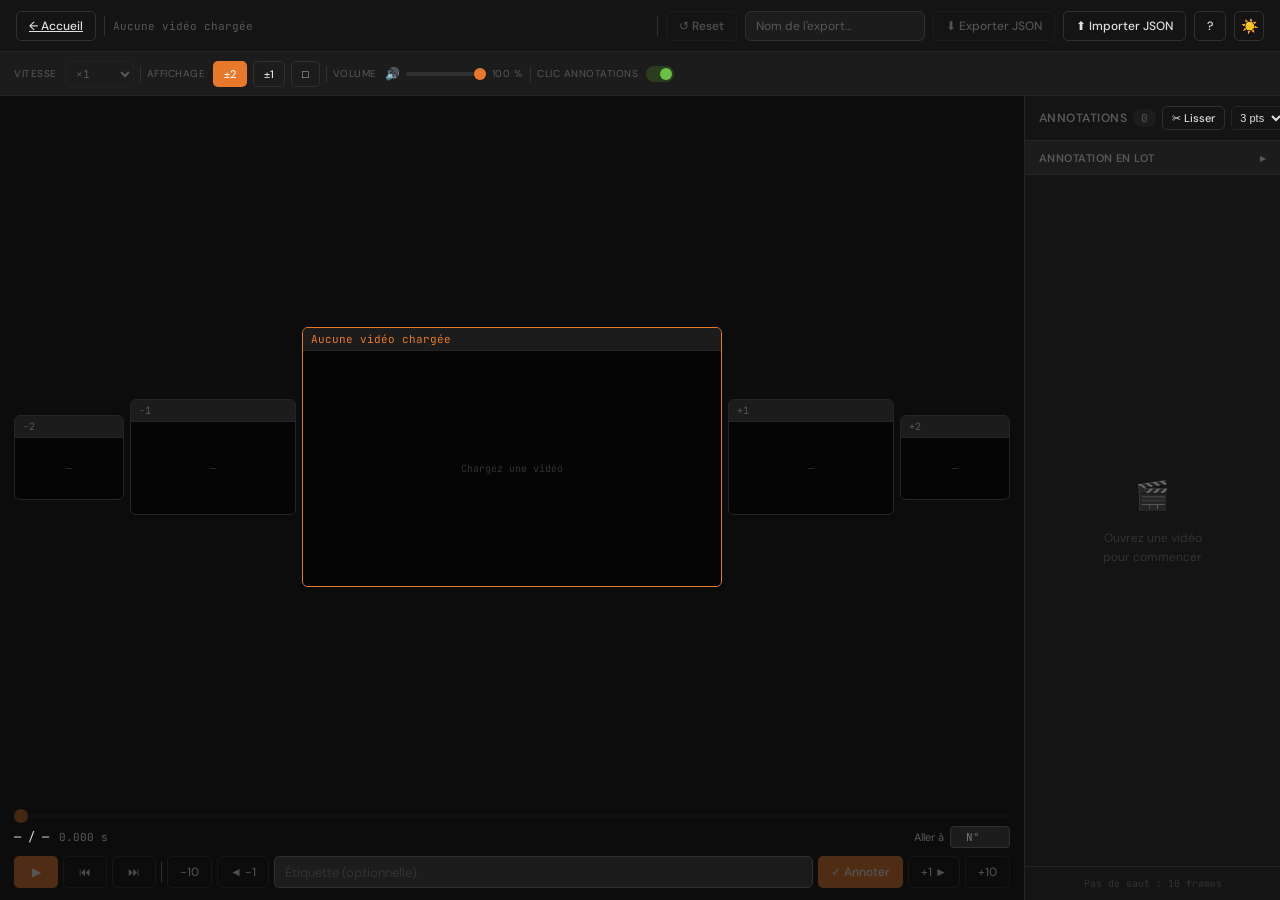
==== commit 6fa5ff13: "zefff" ====
--- a/templates/index.html
+++ b/templates/index.html
@@ -6,6 +6,7 @@
   <link rel="preconnect" href="https://fonts.googleapis.com">
   <link href="https://fonts.googleapis.com/css2?family=DM+Sans:wght@400;500;600&family=JetBrains+Mono:wght@400;500&display=swap" rel="stylesheet">
   <link rel="stylesheet" href="/static/css/style.css">
+  <script>(function(){document.documentElement.dataset.theme=localStorage.getItem('theme')||'dark';})()</script>
 </head>
 <body class="annotateur">
 
@@ -24,6 +25,7 @@
     <input type="file" id="input-file-json" accept=".json">
   </label>
   <button class="btn btn-ghost" id="btn-help" title="Raccourcis clavier (?)">?</button>
+  <button id="btn-theme" title="Passer en thème clair">☀️</button>
 </div>
 
 <!-- ═══════════════════ CTRLBAR ═══════════════════ -->
@@ -230,6 +232,7 @@
   </div>
 </div>
 
+<script src="/static/js/theme.js"></script>
 <script src="/static/js/ui.js"></script>
 <script src="/static/js/player.js"></script>
 <script src="/static/js/annotations.js"></script>
--- a/static/css/style.css
+++ b/static/css/style.css
@@ -14,6 +14,25 @@
   --sans:      'DM Sans', sans-serif;
   --toolbar-h: 52px;
   --ctrlbar-h: 44px;
+  --active-bg:     #1e1610;
+  --active-border: #3d2a14;
+}
+
+/* ── Thème clair ── */
+html[data-theme="light"] {
+  --bg:        #f2f2f2;
+  --surface:   #ffffff;
+  --raised:    #ebebeb;
+  --border:    #e0e0e0;
+  --border2:   #d0d0d0;
+  --text:      #1a1a1a;
+  --muted:     #8a8a8a;
+  --dim:       #c0c0c0;
+  --accent:    #e8792a;
+  --accent2:   #c45e15;
+  --danger:    #c0392b;
+  --active-bg:     rgba(232, 121, 42, 0.1);
+  --active-border: rgba(232, 121, 42, 0.4);
 }
 
 *, *::before, *::after { box-sizing: border-box; margin: 0; padding: 0; }
@@ -828,7 +847,7 @@
   transition: background .1s;
 }
 .ann-item:hover  { background: var(--raised); }
-.ann-item.active { background: #1e1610; border-color: #3d2a14; }
+.ann-item.active { background: var(--active-bg); border-color: var(--active-border); }
 
 .ann-tc  { font-family: var(--mono); font-size: 10px; color: var(--accent); white-space: nowrap; }
 .ann-fr  { font-family: var(--mono); font-size: 10px; color: var(--dim); }
@@ -1338,6 +1357,26 @@
 }
 #aud-speed-select:disabled { opacity: .3; pointer-events: none; }
 
+#aud-vol-slider {
+  width: 80px;
+  -webkit-appearance: none;
+  height: 4px;
+  border-radius: 2px;
+  background: var(--raised);
+  outline: none;
+  cursor: pointer;
+  flex-shrink: 0;
+}
+#aud-vol-slider::-webkit-slider-thumb {
+  -webkit-appearance: none;
+  width: 13px; height: 13px;
+  border-radius: 50%;
+  background: var(--accent);
+  cursor: pointer;
+  transition: transform .1s;
+}
+#aud-vol-slider::-webkit-slider-thumb:hover { transform: scale(1.3); }
+
 #aud-input-label {
   flex: 1;
   background: var(--raised);
@@ -1419,7 +1458,7 @@
   transition: background .1s;
 }
 .beat-item:hover  { background: var(--raised); }
-.beat-item.active { background: #1e1610; border-color: #3d2a14; }
+.beat-item.active { background: var(--active-bg); border-color: var(--active-border); }
 
 .beat-tc {
   font-family: var(--mono);
@@ -1556,3 +1595,27 @@
   backdrop-filter: blur(2px);
 }
 #aud-help-overlay.hidden { display: none; }
+
+/* ══════════════════════════════════════════
+   BOUTON THÈME CLAIR / SOMBRE
+══════════════════════════════════════════ */
+#btn-theme {
+  background: transparent;
+  border: 1px solid var(--border2);
+  border-radius: 5px;
+  color: var(--muted);
+  cursor: pointer;
+  font-size: 14px;
+  width: 30px;
+  height: 30px;
+  display: flex;
+  align-items: center;
+  justify-content: center;
+  flex-shrink: 0;
+  transition: color .15s, border-color .15s, background .15s;
+}
+#btn-theme:hover {
+  color: var(--text);
+  border-color: var(--accent);
+  background: var(--raised);
+}
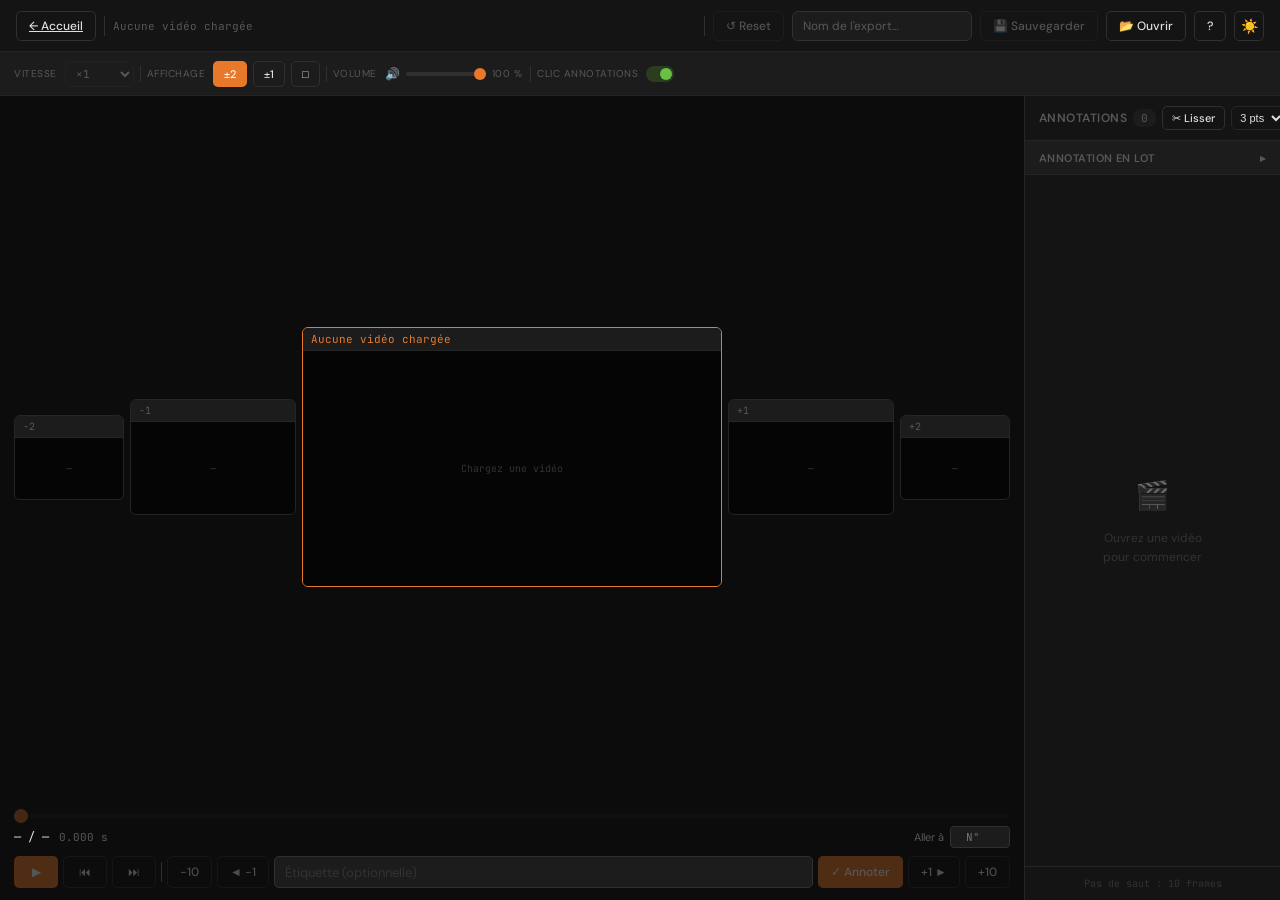
==== commit 09920b93: "click" ====
--- a/templates/index.html
+++ b/templates/index.html
@@ -19,9 +19,9 @@
   <div class="vsep"></div>
   <button class="btn btn-ghost" id="btn-reset"  disabled title="Effacer toutes les annotations">↺ Reset</button>
   <input type="text" id="input-nom-export" placeholder="Nom de l'export…" title="Nom donné à l'export JSON (facultatif)" autocomplete="off">
-  <button class="btn btn-ghost" id="btn-export" disabled title="Exporter les annotations en JSON">⬇ Exporter JSON</button>
-  <label class="btn-label" title="Importer un fichier JSON d'annotations">
-    ⬆ Importer JSON
+  <button class="btn btn-ghost" id="btn-export" disabled title="Sauvegarder les annotations en JSON">💾 Sauvegarder</button>
+  <label class="btn-label" title="Ouvrir un fichier JSON d'annotations">
+    📂 Ouvrir
     <input type="file" id="input-file-json" accept=".json">
   </label>
   <button class="btn btn-ghost" id="btn-help" title="Raccourcis clavier (?)">?</button>
@@ -224,6 +224,8 @@
           <tr><td><kbd>A</kbd> / <kbd>Entrée</kbd> <em>(lecture)</em></td><td>Annoter le timecode courant</td></tr>
           <tr><td><kbd>Suppr</kbd></td><td>Supprimer l'annotation courante</td></tr>
           <tr><td>Double-clic sur étiquette</td><td>Éditer l'étiquette en place</td></tr>
+          <tr><th colspan="2">Fichier</th></tr>
+          <tr><td><kbd>Ctrl</kbd>+<kbd>S</kbd></td><td>Sauvegarder</td></tr>
           <tr><th colspan="2">Divers</th></tr>
           <tr><td><kbd>?</kbd></td><td>Afficher / masquer cette aide</td></tr>
         </tbody>
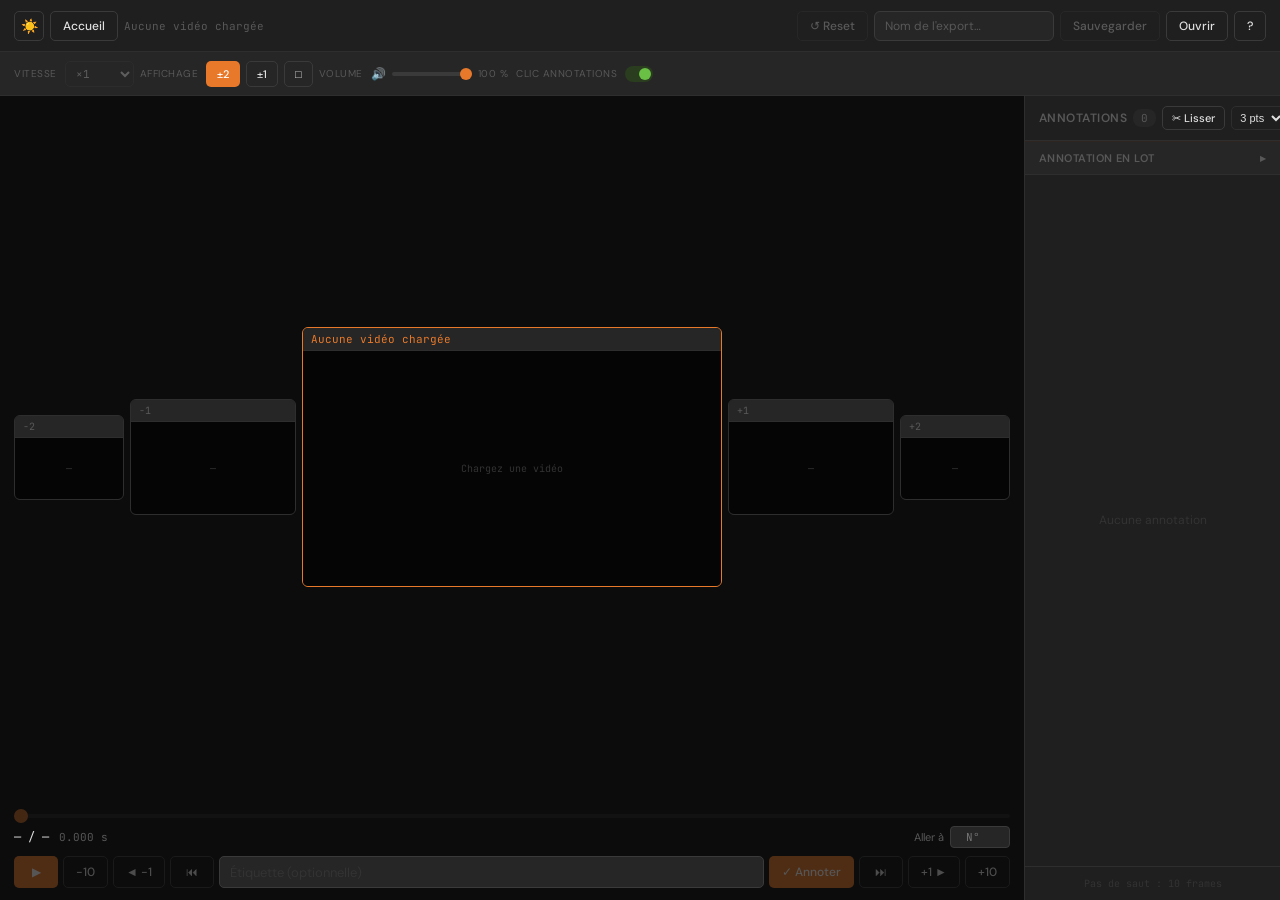
==== commit 3f3989e7: "terminé" ====
--- a/templates/index.html
+++ b/templates/index.html
@@ -12,20 +12,17 @@
 
 <!-- ═══════════════════ TOOLBAR ═══════════════════ -->
 <div id="toolbar">
-  <a href="/" class="btn btn-ghost" title="Retour à l'accueil">← Accueil</a>
-  <div class="vsep"></div>
+  <button id="btn-theme" title="Passer en thème clair">☀️</button>
+  <a href="/" class="btn btn-ghost" title="Retour à l'accueil">Accueil</a>
   <div id="video-info">Aucune vidéo chargée</div>
-
-  <div class="vsep"></div>
   <button class="btn btn-ghost" id="btn-reset"  disabled title="Effacer toutes les annotations">↺ Reset</button>
   <input type="text" id="input-nom-export" placeholder="Nom de l'export…" title="Nom donné à l'export JSON (facultatif)" autocomplete="off">
-  <button class="btn btn-ghost" id="btn-export" disabled title="Sauvegarder les annotations en JSON">💾 Sauvegarder</button>
-  <label class="btn-label" title="Ouvrir un fichier JSON d'annotations">
-    📂 Ouvrir
+  <button class="btn btn-ghost" id="btn-export" disabled title="Sauvegarder les annotations en JSON (Ctrl+S)">Sauvegarder</button>
+  <label class="btn-label" title="Ouvrir un fichier JSON d'annotations (Ctrl+O)">
+    Ouvrir
     <input type="file" id="input-file-json" accept=".json">
   </label>
   <button class="btn btn-ghost" id="btn-help" title="Raccourcis clavier (?)">?</button>
-  <button id="btn-theme" title="Passer en thème clair">☀️</button>
 </div>
 
 <!-- ═══════════════════ CTRLBAR ═══════════════════ -->
@@ -42,19 +39,14 @@
     <option value="2">×2</option>
   </select>
 
-  <div class="vsep"></div>
   <span class="ctrl-label">Affichage</span>
   <button class="btn btn-ghost btn-mode active" id="mode-btn-5" title="5 frames (±2)">±2</button>
   <button class="btn btn-ghost btn-mode"        id="mode-btn-3" title="3 frames (±1)">±1</button>
   <button class="btn btn-ghost btn-mode"        id="mode-btn-1" title="Plein écran">□</button>
-
-  <div class="vsep"></div>
   <span class="ctrl-label">Volume</span>
   <span class="ctrl-icon" id="vol-icon" title="Couper / rétablir le son (M)">🔊</span>
   <input type="range" id="vol-slider" min="0" max="1" step="0.05" value="1" title="Volume · M pour couper/rétablir">
   <span class="ctrl-label" id="vol-pct">100 %</span>
-
-  <div class="vsep"></div>
   <span class="ctrl-label">Clic annotations</span>
   <label class="ctrl-toggle" title="Son de clic quand on passe sur une annotation">
     <input type="checkbox" id="chk-click" checked>
@@ -118,13 +110,12 @@
 
     <div id="nav-btns">
       <button class="btn btn-accent" id="btn-play"     disabled title="Lecture / Pause (Espace · P)">▶</button>
-      <button class="btn btn-ghost"  id="btn-ann-prev" disabled title="Annotation précédente (↑)">⏮</button>
-      <button class="btn btn-ghost"  id="btn-ann-next" disabled title="Annotation suivante (↓)">⏭</button>
-      <div class="vsep" style="height:20px"></div>
       <button class="btn btn-ghost" id="btn-mn" disabled title="Reculer de N frames (Ctrl+←)">−10</button>
       <button class="btn btn-ghost" id="btn-m1" disabled title="Frame précédente (←)">◄ −1</button>
-      <input type="text" id="input-label" placeholder="Étiquette (optionnelle)" title="Appuyer sur A ou Entrée pour annoter">
-      <button class="btn btn-accent" id="btn-ann" disabled data-action="annoter" title="Annoter / Retirer (A · Entrée)">✓ Annoter</button>
+      <button class="btn btn-ghost"  id="btn-ann-prev" disabled title="Annotation précédente (↓)">⏮</button>
+      <input type="text" id="input-label" placeholder="Étiquette (optionnelle)" title="Entrée pour annoter la frame courante">
+      <button class="btn btn-accent" id="btn-ann" disabled data-action="annoter" title="Annoter / Retirer (Entrée)">✓ Annoter</button>
+      <button class="btn btn-ghost"  id="btn-ann-next" disabled title="Annotation suivante (↑)">⏭</button>
       <button class="btn btn-ghost"  id="btn-p1" disabled title="Frame suivante (→)">+1 ►</button>
       <button class="btn btn-ghost"  id="btn-pn" disabled title="Avancer de N frames (Ctrl+→)">+10</button>
     </div>
@@ -189,8 +180,7 @@
 
   <div id="ann-list">
     <div class="empty">
-      <div class="empty-icon">🎬</div>
-      Ouvrez une vidéo<br>pour commencer
+      Aucune annotation
     </div>
   </div>
 
@@ -213,21 +203,19 @@
           <tr><td><kbd>←</kbd> / <kbd>→</kbd></td><td>Frame précédente / suivante</td></tr>
           <tr><td><kbd>Ctrl</kbd>+<kbd>←/→</kbd></td><td>Saut de N frames</td></tr>
           <tr><td><kbd>Shift</kbd>+<kbd>←/→</kbd></td><td>Décaler l'annotation d'une frame</td></tr>
-          <tr><td><kbd>↑</kbd> / <kbd>↓</kbd></td><td>Annotation précédente / suivante</td></tr>
+          <tr><td><kbd>↑</kbd> / <kbd>↓</kbd></td><td>Annotation suivante / précédente</td></tr>
           <tr><th colspan="2">Lecture</th></tr>
           <tr><td><kbd>Espace</kbd> / <kbd>P</kbd></td><td>Lecture / Pause</td></tr>
+          <tr><td><kbd>←</kbd> / <kbd>→</kbd> <em>(lecture)</em></td><td>±1 frame</td></tr>
+          <tr><td><kbd>M</kbd></td><td>Couper / rétablir le son</td></tr>
           <tr><td><kbd>Esc</kbd></td><td>Retour à l'accueil</td></tr>
-          <tr><td><kbd>M</kbd></td><td>Couper / rétablir le son</td></tr>
-          <tr><td><kbd>←</kbd> / <kbd>→</kbd> <em>(lecture)</em></td><td>±1 frame</td></tr>
           <tr><th colspan="2">Annotations</th></tr>
-          <tr><td><kbd>A</kbd> / <kbd>Entrée</kbd></td><td>Annoter / retirer la frame courante</td></tr>
-          <tr><td><kbd>A</kbd> / <kbd>Entrée</kbd> <em>(lecture)</em></td><td>Annoter le timecode courant</td></tr>
+          <tr><td><kbd>Entrée</kbd></td><td>Annoter / retirer</td></tr>
           <tr><td><kbd>Suppr</kbd></td><td>Supprimer l'annotation courante</td></tr>
           <tr><td>Double-clic sur étiquette</td><td>Éditer l'étiquette en place</td></tr>
           <tr><th colspan="2">Fichier</th></tr>
           <tr><td><kbd>Ctrl</kbd>+<kbd>S</kbd></td><td>Sauvegarder</td></tr>
-          <tr><th colspan="2">Divers</th></tr>
-          <tr><td><kbd>?</kbd></td><td>Afficher / masquer cette aide</td></tr>
+          <tr><td><kbd>Ctrl</kbd>+<kbd>O</kbd></td><td>Ouvrir un fichier JSON</td></tr>
         </tbody>
       </table>
     </div>
--- a/static/css/style.css
+++ b/static/css/style.css
@@ -1,9 +1,10 @@
 :root {
-  --bg:        #0c0c0c;
-  --surface:   #141414;
-  --raised:    #1c1c1c;
-  --border:    #252525;
-  --border2:   #303030;
+  --bg:         #0c0c0c;
+  --section-bg: #181818;
+  --surface:    #1f1f1f;
+  --raised:     #262626;
+  --border:     #2e2e2e;
+  --border2:    #3a3a3a;
   --text:      #e0e0e0;
   --muted:     #585858;
   --dim:       #333;
@@ -20,11 +21,12 @@
 
 /* ── Thème clair ── */
 html[data-theme="light"] {
-  --bg:        #f2f2f2;
-  --surface:   #ffffff;
-  --raised:    #ebebeb;
-  --border:    #e0e0e0;
-  --border2:   #d0d0d0;
+  --bg:         #e3e6ea;
+  --section-bg: #e9e9eb;
+  --surface:    #ffffff;
+  --raised:     #efefef;
+  --border:     #e0e0e0;
+  --border2:    #cecece;
   --text:      #1a1a1a;
   --muted:     #8a8a8a;
   --dim:       #c0c0c0;
@@ -113,6 +115,28 @@
   color: #fff;
 }
 
+#btn-refresh {
+  display: none;
+  align-items: center;
+  justify-content: center;
+  width: 26px;
+  height: 26px;
+  padding: 0;
+  border: 1px solid var(--border2);
+  border-radius: 6px;
+  background: transparent;
+  color: var(--muted);
+  font-size: 15px;
+  cursor: pointer;
+  flex-shrink: 0;
+  transition: background .12s, color .12s;
+}
+#btn-refresh:hover { background: var(--raised); color: var(--text); }
+#btn-refresh:disabled { opacity: .5; cursor: default; }
+
+@keyframes spin { to { transform: rotate(360deg); } }
+#btn-refresh.spinning { animation: spin .6s linear infinite; }
+
 #acc-dossier-actuel {
   font-size: 12px;
   color: var(--text-muted);
@@ -262,7 +286,7 @@
   display: none;
   flex-direction: column;
   border-top: 1px solid var(--border);
-  background: var(--raised);
+  background: var(--surface);
 }
 .vid-exp-list.open { display: flex; }
 
@@ -335,8 +359,8 @@
   grid-area: topbar;
   display: flex;
   align-items: center;
-  gap: 8px;
-  padding: 0 16px;
+  gap: 6px;
+  padding: 0 14px;
   background: var(--surface);
   border-bottom: 1px solid var(--border);
 }
@@ -401,7 +425,7 @@
   white-space: nowrap;
 }
 
-.vsep { width: 1px; height: 20px; background: var(--border2); flex-shrink: 0; }
+/* .vsep retiré — séparation assurée par gap */
 
 /* ── Boutons ── */
 .btn {
@@ -422,6 +446,7 @@
 }
 .btn:disabled { opacity: .3; pointer-events: none; }
 .btn:not(:disabled):hover { filter: brightness(1.15); }
+a.btn { text-decoration: none; }
 
 .btn-accent  { background: var(--accent); color: #fff; }
 .btn-ghost   { background: transparent; color: var(--text); border-color: var(--border2); }
@@ -469,7 +494,6 @@
 }
 #ctrlbar .ctrl-icon { font-size: 12px; }
 #ctrlbar .btn { height: 26px; padding: 0 10px; font-size: 11px; }
-#ctrlbar .vsep { height: 16px; }
 
 #speed-select {
   background: var(--raised);
@@ -1069,34 +1093,42 @@
 }
 
 /* ══════════════════════════════════════════
-   ACCUEIL — SECTIONS DÉPLIABLES
+   ACCUEIL — SECTIONS DÉPLIABLES (cartes)
 ══════════════════════════════════════════ */
 .acc-section {
-  margin-bottom: 8px;
+  border: 1px solid var(--border2);
+  border-radius: 10px;
+  overflow: hidden;
+  background: var(--section-bg);
+  box-shadow: 0 2px 8px rgba(0,0,0,0.07);
+}
+.acc-section + .acc-section {
+  margin-top: 20px;
 }
 
 .acc-section-header {
   display: flex;
   align-items: center;
   gap: 10px;
-  padding: 10px 14px;
-  background: var(--raised);
-  border: 1px solid var(--border);
-  border-radius: 8px;
+  padding: 12px 16px;
+  background: var(--section-bg);
+  border: none;
+  border-bottom: 1px solid var(--border2);
+  border-radius: 0;
   cursor: pointer;
   user-select: none;
-  transition: background .12s, border-color .12s;
-  margin-bottom: 6px;
-}
-.acc-section-header:hover { background: var(--border); border-color: var(--border2); }
-
-.acc-section-icon  { font-size: 14px; }
+  transition: background .12s;
+  margin-bottom: 0;
+}
+.acc-section-header:hover { background: var(--border); }
+.acc-section.collapsed .acc-section-header { border-bottom: none; }
+
+.acc-section-icon  { font-size: 16px; }
 .acc-section-title {
-  font-size: 12px;
+  font-size: 13px;
   font-weight: 600;
-  letter-spacing: .04em;
-  text-transform: uppercase;
-  color: var(--muted);
+  letter-spacing: .03em;
+  color: var(--text);
   flex: 1;
 }
 .acc-section-count {
@@ -1109,6 +1141,7 @@
 }
 .acc-section-arrow { font-size: 12px; color: var(--muted); transition: transform .2s; }
 
+.acc-section-body { padding: 8px; background: var(--section-bg); }
 .acc-section.collapsed .acc-section-body { display: none; }
 
 /* ── Carte audio — réutilise les règles vid-card (pas de doublon) ── */
@@ -1141,11 +1174,12 @@
   height: 100%;
   overflow: hidden;
   display: grid;
-  grid-template-rows: var(--toolbar-h) 1fr;
+  grid-template-rows: var(--toolbar-h) var(--ctrlbar-h) 1fr;
   grid-template-columns: 1fr clamp(180px, 20vw, 268px);
   grid-template-areas:
-    "topbar  topbar"
-    "main    sidebar";
+    "topbar   topbar"
+    "ctrlbar  ctrlbar"
+    "main     sidebar";
   min-width: 580px;
 }
 
@@ -1154,8 +1188,8 @@
   grid-area: topbar;
   display: flex;
   align-items: center;
-  gap: 8px;
-  padding: 0 16px;
+  gap: 6px;
+  padding: 0 14px;
   background: var(--surface);
   border-bottom: 1px solid var(--border);
 }
@@ -1349,7 +1383,7 @@
   border-radius: 5px;
   color: var(--text);
   padding: 0 6px;
-  height: 32px;
+  height: 26px;
   font-family: var(--mono);
   font-size: 11px;
   cursor: pointer;
@@ -1362,7 +1396,7 @@
   -webkit-appearance: none;
   height: 4px;
   border-radius: 2px;
-  background: var(--raised);
+  background: var(--border2);
   outline: none;
   cursor: pointer;
   flex-shrink: 0;
@@ -1507,13 +1541,15 @@
   min-width: 0;
 }
 
-/* ── Panel "ajouter en lot" ── */
-#aud-bulk-panel {
+/* ── Panels "ajouter en lot" et "supprimer en lot" ── */
+#aud-bulk-panel,
+#aud-del-panel {
   border-bottom: 1px solid var(--border);
   flex-shrink: 0;
 }
 
-#aud-bulk-toggle {
+#aud-bulk-toggle,
+#aud-del-toggle {
   display: flex;
   align-items: center;
   justify-content: space-between;
@@ -1528,14 +1564,19 @@
   transition: color .15s;
 }
 #aud-bulk-toggle:hover { color: var(--text); }
-
-#aud-bulk-form {
+#aud-del-toggle:hover  { color: var(--danger); }
+
+#aud-bulk-form,
+#aud-del-form {
   padding: 6px 10px 10px;
   display: flex;
   flex-direction: column;
   gap: 5px;
 }
-#aud-bulk-form.hidden { display: none; }
+#aud-bulk-form.hidden,
+#aud-del-form.hidden { display: none; }
+
+#aud-del-hint { font-size: 11px; min-height: 14px; }
 
 .bulk-row {
   display: flex;
@@ -1619,3 +1660,163 @@
   border-color: var(--accent);
   background: var(--raised);
 }
+
+/* ══════════════════════════════════════════
+   PAGE SYNCHRONISATION
+══════════════════════════════════════════ */
+
+.sync-page { display: flex; flex-direction: column; min-height: 100vh; background: var(--bg); }
+
+#sync-toolbar {
+  display: flex; align-items: center; gap: 8px;
+  padding: 8px 14px;
+  background: var(--surface); border-bottom: 1px solid var(--border); flex-shrink: 0;
+}
+.sync-title { font-weight: 600; font-size: 14px; color: var(--text); }
+
+#sync-main {
+  flex: 1; max-width: 720px; width: 100%;
+  margin: 24px auto; padding: 0 16px 40px;
+  display: flex; flex-direction: column; gap: 14px;
+}
+
+.sync-card { background: var(--surface); border: 1px solid var(--border); border-radius: 8px; overflow: hidden; }
+.sync-card-head {
+  display: flex; align-items: center; gap: 10px;
+  padding: 10px 14px; background: var(--raised); border-bottom: 1px solid var(--border);
+  font-weight: 600; font-size: 13px; color: var(--text);
+}
+.sync-step-num {
+  width: 22px; height: 22px; border-radius: 50%; background: var(--accent); color: #fff;
+  font-size: 11px; font-weight: 700; display: flex; align-items: center; justify-content: center; flex-shrink: 0;
+}
+.sync-card-body { padding: 14px; display: flex; flex-direction: column; gap: 10px; }
+
+.sync-selrow { display: flex; gap: 10px; }
+.sync-selgroup { flex: 1; display: flex; flex-direction: column; gap: 4px; }
+.sync-selgroup label { font-size: 11px; color: var(--muted); text-transform: uppercase; letter-spacing: .04em; }
+.sync-selgroup select {
+  background: var(--bg); border: 1px solid var(--border2); border-radius: 5px;
+  color: var(--text); font-size: 13px; font-family: inherit; padding: 5px 8px; cursor: pointer;
+}
+.sync-selgroup select:disabled { opacity: .45; cursor: not-allowed; }
+
+.sync-info-line { font-size: 12px; color: var(--muted); min-height: 16px; font-family: 'JetBrains Mono', monospace; }
+
+.sync-mode-tabs { display: flex; gap: 6px; margin-bottom: 12px; }
+.sync-tab {
+  padding: 6px 14px; border-radius: 5px; border: 1px solid var(--border2);
+  background: transparent; color: var(--muted); font-size: 13px; font-family: inherit;
+  cursor: pointer; transition: color .15s, border-color .15s, background .15s;
+}
+.sync-tab:hover  { color: var(--text); border-color: var(--accent); }
+.sync-tab.active { color: var(--accent); border-color: var(--accent); background: var(--active-bg); }
+
+.sync-mode-desc { font-size: 12px; color: var(--muted); margin: 0 0 12px; line-height: 1.5; }
+
+.sync-multiples-grid { display: grid; grid-template-columns: repeat(4, 1fr); gap: 8px; margin-bottom: 8px; }
+.sync-multiple-btn {
+  display: flex; flex-direction: column; align-items: center; gap: 3px;
+  padding: 10px 6px; border-radius: 6px; border: 1px solid var(--border2);
+  background: var(--bg); color: var(--text); cursor: pointer;
+  transition: border-color .15s, background .15s;
+}
+.sync-multiple-btn:hover  { border-color: var(--accent); }
+.sync-multiple-btn.active { border-color: var(--accent); background: var(--active-bg); }
+.sync-mult-bpm  { font-size: 14px; font-weight: 600; font-family: 'JetBrains Mono', monospace; }
+.sync-mult-desc { font-size: 10px; color: var(--muted); text-align: center; }
+
+.sync-btn-lancer { width: 100%; justify-content: center; padding: 10px; font-size: 14px; text-decoration: none; }
+
+.sm-help-btn {
+  margin-left: auto;
+  background: none;
+  border: 1px solid var(--border2);
+  border-radius: 50%;
+  width: 20px; height: 20px;
+  font-size: 11px; font-weight: 600;
+  color: var(--muted);
+  cursor: pointer;
+  line-height: 1;
+  padding: 0;
+  transition: color .12s, border-color .12s;
+  flex-shrink: 0;
+}
+.sm-help-btn:hover { color: var(--accent); border-color: var(--accent); }
+
+#sync-prog-section {
+  background: var(--surface); border: 1px solid var(--border); border-radius: 8px;
+  padding: 14px; display: flex; flex-direction: column; gap: 8px;
+}
+#sync-prog-section.hidden { display: none; }
+.sync-progress-wrap { background: var(--raised); border-radius: 4px; height: 8px; overflow: hidden; }
+.sync-progress-bar { height: 100%; background: var(--accent); border-radius: 4px; width: 0%; transition: width .4s ease; }
+.sync-prog-msg { font-size: 12px; color: var(--muted); font-family: 'JetBrains Mono', monospace; }
+
+#sync-result-section        { display: flex; }
+#sync-result-section.hidden { display: none; }
+
+.sync-toggle-row  { display: flex; align-items: center; gap: 10px; cursor: pointer; }
+.sync-toggle-label { font-size: 13px; color: var(--text); }
+
+/* ── Bannière sync ── */
+#sync-banner {
+  position: fixed; top: 0; left: 0; right: 0; z-index: 200;
+  display: flex; align-items: center; justify-content: space-between;
+  padding: 10px 16px;
+  background: var(--accent); color: #fff;
+  font-size: 13px; font-weight: 500;
+  box-shadow: 0 2px 8px rgba(0,0,0,.3);
+}
+#sync-banner.hidden { display: none; }
+#sync-banner-cancel { background: rgba(255,255,255,.2); border: 1px solid rgba(255,255,255,.4); color: #fff; }
+#sync-banner-cancel:hover { background: rgba(255,255,255,.35); }
+
+/* Décaler le contenu quand la bannière est visible */
+body.sync-mode #acc-header { margin-top: 46px; }
+
+/* ── Export rows cliquables en mode sync ── */
+body.sync-mode .exp-restaurable {
+  cursor: crosshair !important;
+  transition: background .12s;
+}
+body.sync-mode .exp-restaurable:hover { background: var(--raised) !important; }
+body.sync-mode .sync-sel-row:hover { background: var(--accent2) !important; }
+.sync-sel-row {
+  background: var(--accent) !important;
+  color: #fff !important;
+}
+.sync-sel-row span, .sync-sel-row .exp-nom, .sync-sel-row .exp-date,
+.sync-sel-row .exp-nb, .sync-sel-row .exp-bpm, .sync-sel-row .exp-range,
+.sync-sel-row .exp-open { color: #fff !important; }
+.sync-sel-row .exp-sans-nom { color: rgba(255,255,255,.5) !important; }
+
+/* ── Overlay modale ── */
+#sync-overlay {
+  position: fixed; inset: 0; z-index: 300;
+  background: rgba(0,0,0,.55);
+  display: flex; align-items: center; justify-content: center;
+  backdrop-filter: blur(2px);
+}
+#sync-overlay.hidden { display: none; }
+
+/* ── Modale ── */
+#sync-modal {
+  background: var(--surface);
+  border: 1px solid var(--border);
+  border-radius: 10px;
+  width: 480px; max-width: calc(100vw - 32px);
+  box-shadow: 0 8px 32px rgba(0,0,0,.4);
+  overflow: hidden;
+}
+#sync-modal-head {
+  display: flex; align-items: center; justify-content: space-between;
+  padding: 12px 14px; background: var(--raised); border-bottom: 1px solid var(--border);
+}
+#sync-modal-sels { display: flex; align-items: center; gap: 8px; font-size: 12px; }
+.sm-sel { font-family: 'JetBrains Mono', monospace; color: var(--muted); }
+.sm-sel-vid { color: var(--accent); }
+.sm-arrow  { color: var(--dim); }
+#sync-modal-close { background: transparent; border: none; color: var(--muted); cursor: pointer; font-size: 14px; padding: 2px 6px; border-radius: 4px; }
+#sync-modal-close:hover { color: var(--text); background: var(--raised); }
+#sync-modal-body { padding: 14px; display: flex; flex-direction: column; gap: 10px; }
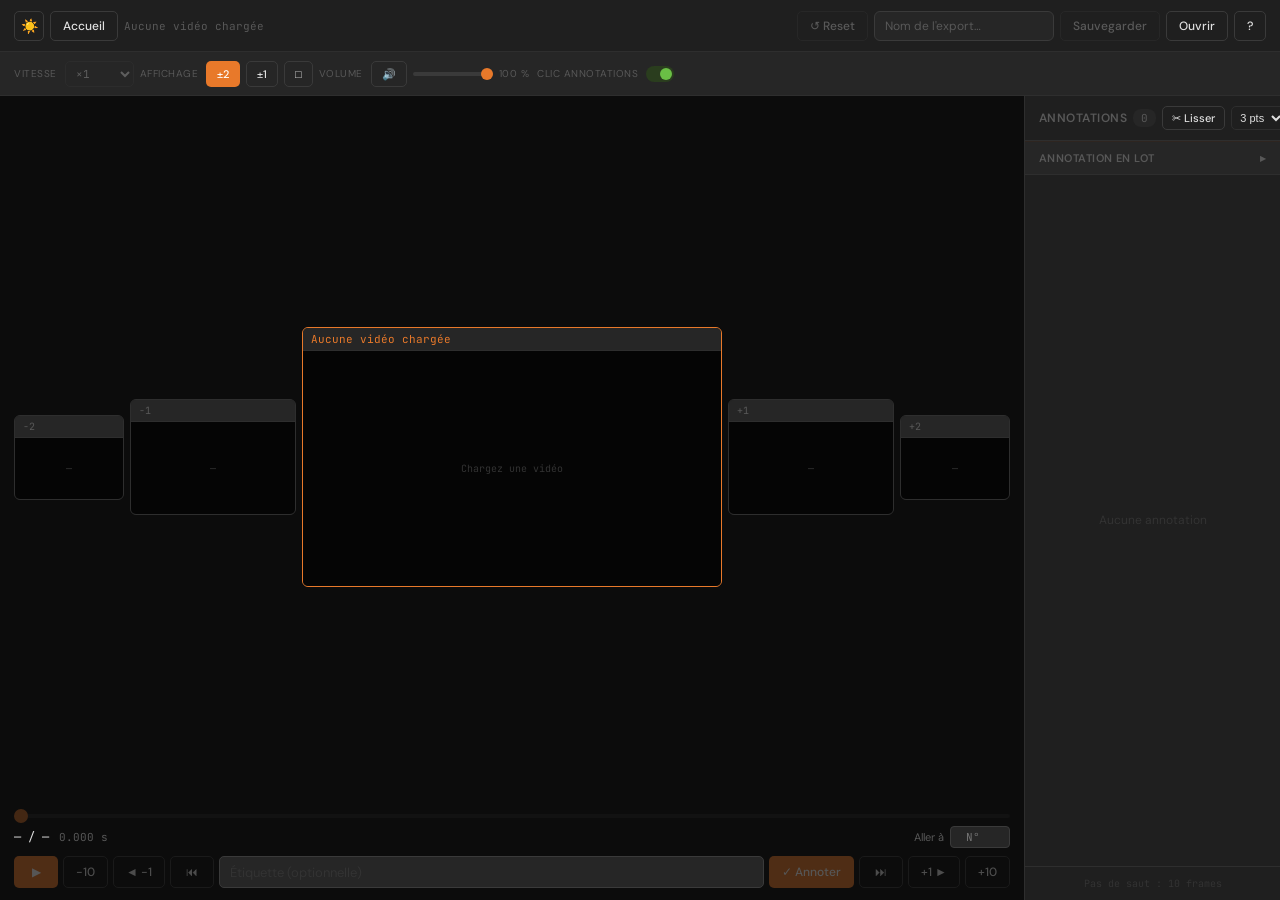
==== commit 1e845419: "audio" ====
--- a/templates/index.html
+++ b/templates/index.html
@@ -2,7 +2,7 @@
 <html lang="fr">
 <head>
   <meta charset="UTF-8">
-  <title>Annotateur de frames</title>
+  <title>Annotateur</title>
   <link rel="preconnect" href="https://fonts.googleapis.com">
   <link href="https://fonts.googleapis.com/css2?family=DM+Sans:wght@400;500;600&family=JetBrains+Mono:wght@400;500&display=swap" rel="stylesheet">
   <link rel="stylesheet" href="/static/css/style.css">
@@ -44,8 +44,8 @@
   <button class="btn btn-ghost btn-mode"        id="mode-btn-3" title="3 frames (±1)">±1</button>
   <button class="btn btn-ghost btn-mode"        id="mode-btn-1" title="Plein écran">□</button>
   <span class="ctrl-label">Volume</span>
-  <span class="ctrl-icon" id="vol-icon" title="Couper / rétablir le son (M)">🔊</span>
-  <input type="range" id="vol-slider" min="0" max="1" step="0.05" value="1" title="Volume · M pour couper/rétablir">
+  <button class="btn btn-ghost" id="vol-icon" title="Couper / rétablir le son (M)">🔊</button>
+  <input type="range" id="vol-slider" min="0" max="100" step="1" value="100" title="Volume · M pour couper/rétablir">
   <span class="ctrl-label" id="vol-pct">100 %</span>
   <span class="ctrl-label">Clic annotations</span>
   <label class="ctrl-toggle" title="Son de clic quand on passe sur une annotation">
--- a/static/css/style.css
+++ b/static/css/style.css
@@ -1265,7 +1265,7 @@
   font-family: var(--mono);
   font-size: 28px;
   font-weight: 500;
-  color: var(--text);
+  color: #e0e0e0;
   letter-spacing: .04em;
   text-align: center;
 }
